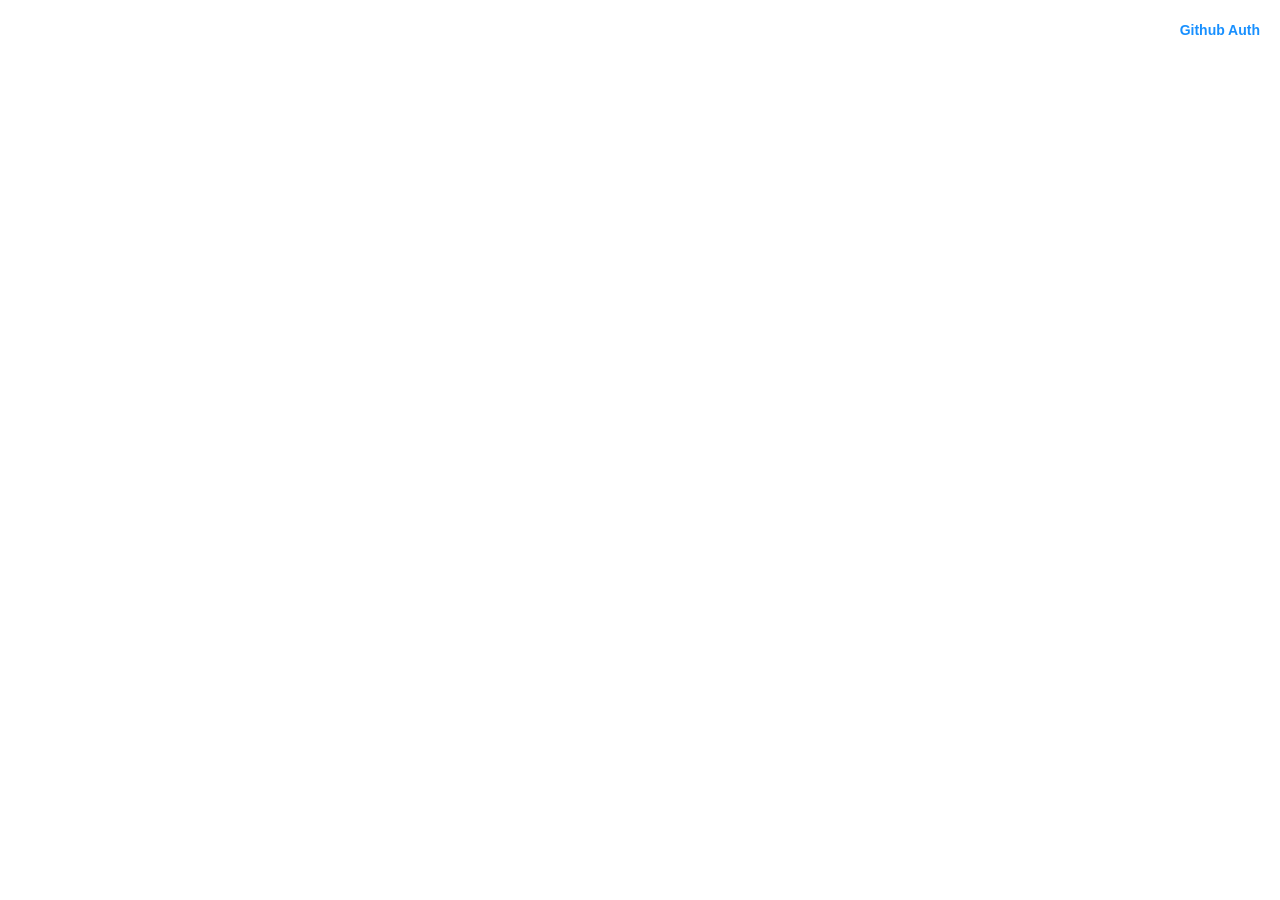
==== index.html @ 831091b5 "Merge branch 'master' into gh-pages" ====
<!DOCTYPE html>
<html ng-app="downGit">
<head>
    
    <!-------------------------------- META -------------------------------->
    
    <meta charset="utf-8"/>
    <meta name="keywords" content="GitHub Directory Link, GitHub Directory, Github Link, GitHub Directory Download, GitHub, Download"/>
    <meta name="description" content="Create GitHub Directory Download Link"/>
    <meta name="author" content="Minhas Kamal"/>
    
    
    <title>DownGit</title>
    <link rel="icon" type="image/ico" href="res/images/downgit.png">
    
    
    <!-------------------------------- LINK -------------------------------->
    
    <link href="https://maxcdn.bootstrapcdn.com/bootstrap/3.3.6/css/bootstrap.min.css" rel="stylesheet" integrity="sha384-1q8mTJOASx8j1Au+a5WDVnPi2lkFfwwEAa8hDDdjZlpLegxhjVME1fgjWPGmkzs7" crossorigin="anonymous" />
    <link href="lib/angular-toastr(2.0.0).min.css" rel="stylesheet"/>
    
    <link href="app/site.css" rel="stylesheet" />
</head>
<body>
    
    <div ng-view class=""></div>
    <div class="gh-auth" id="gh-auth">Github Auth</div>
    
    <!------------------------------- SCRIPT ------------------------------>
    
    <script src="https://ajax.googleapis.com/ajax/libs/angularjs/1.5.6/angular.min.js"></script>
    <script src="https://ajax.googleapis.com/ajax/libs/angularjs/1.5.6/angular-route.min.js"></script>
    <script src="https://code.jquery.com/jquery-2.2.4.min.js" integrity="sha256-BbhdlvQf/xTY9gja0Dq3HiwQF8LaCRTXxZKRutelT44=" crossorigin="anonymous"></script>
    <script src="https://maxcdn.bootstrapcdn.com/bootstrap/3.3.6/js/bootstrap.min.js" integrity="sha384-0mSbJDEHialfmuBBQP6A4Qrprq5OVfW37PRR3j5ELqxss1yVqOtnepnHVP9aJ7xS" crossorigin="anonymous"></script>
    <script src="lib/angular-toastr(2.0.0).tpls.min.js"></script>
    <script src="https://cdn.rawgit.com/Stuk/jszip/v3.0.0/dist/jszip.min.js"></script>
    <script src="lib/filesaver.min.js"></script>

    <script src="./app/auth-helper.js"></script>
    <script src="app/app.js"></script>
    <script src="app/home/home.js"></script>
    <script src="app/home/down-git.js"></script>
    <script src="./app/index-auth.js"></script>
</body>
</html>
---- app/site.css ----
body{
    font-family: sans-serif, arial;
    color: #4A4F64;
}

h1, h2, h3, h4, h5, h6, p{
    margin: 0;
}

a{
    color: #004d99;
}a:hover{
    text-decoration: none;
    color: #004d99;
}

/**********************************/

.home .center-row{
    float: none;
    margin: auto;
    padding-bottom: 1em;
}

.home .vertical-space{
    float: none;
    margin: auto;
    padding-bottom: 3em;
}

.home h1 a{
    color: #4A4F64;
}.home h1  a:hover{
    text-decoration: none;
}

.home .processing-img{
    width: 4em;
    height: auto;
}

.home .download-link-box{
    resize: vertical;
}

.home .footer{
    position: fixed;
    bottom: 0;
    width: 100%;
}

/**********************************/

.toast-down{
    background-image: url("../res/images/warning.png") !important;
    background-color: #8c8c8c;
}

.gh-auth {
    cursor: pointer;
    color: #1890ff;
    font-weight: bolder;
    position: absolute;
    top: 20px;
    right: 20px
}
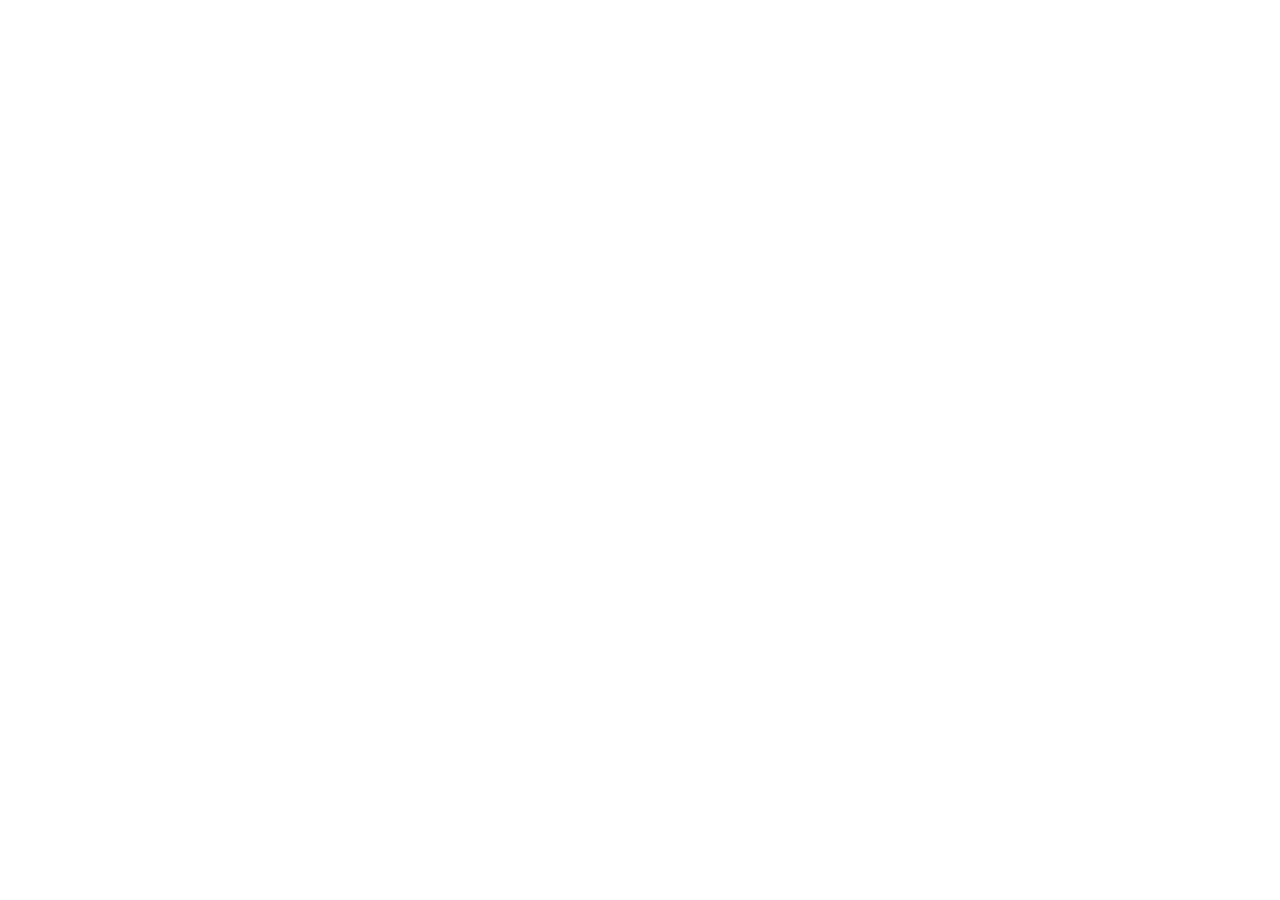
==== commit 9550bebc: "Merge branch 'master' into gh-pages" ====
--- a/index.html
+++ b/index.html
@@ -24,14 +24,16 @@
 <body>
     
     <div ng-view class=""></div>
-    <div class="gh-auth" id="gh-auth">Github Auth</div>
     
     <!------------------------------- SCRIPT ------------------------------>
-    
-    <script src="https://ajax.googleapis.com/ajax/libs/angularjs/1.5.6/angular.min.js"></script>
-    <script src="https://ajax.googleapis.com/ajax/libs/angularjs/1.5.6/angular-route.min.js"></script>
-    <script src="https://code.jquery.com/jquery-2.2.4.min.js" integrity="sha256-BbhdlvQf/xTY9gja0Dq3HiwQF8LaCRTXxZKRutelT44=" crossorigin="anonymous"></script>
-    <script src="https://maxcdn.bootstrapcdn.com/bootstrap/3.3.6/js/bootstrap.min.js" integrity="sha384-0mSbJDEHialfmuBBQP6A4Qrprq5OVfW37PRR3j5ELqxss1yVqOtnepnHVP9aJ7xS" crossorigin="anonymous"></script>
+    <script src="https://cdnjs.cloudflare.com/ajax/libs/jquery/1.9.1/jquery.min.js"
+        integrity="sha512-jGR1T3dQerLCSm/IGEGbndPwzszJBlKQ5Br9vuB0Pw2iyxOy+7AK+lJcCC8eaXyz/9du+bkCy4HXxByhxkHf+w=="
+        crossorigin="anonymous"></script>
+    <script src="https://stackpath.bootstrapcdn.com/bootstrap/3.4.1/js/bootstrap.min.js"
+        integrity="sha384-aJ21OjlMXNL5UyIl/XNwTMqvzeRMZH2w8c5cRVpzpU8Y5bApTppSuUkhZXN0VxHd"
+        crossorigin="anonymous"></script>
+    <script src="https://cdnjs.cloudflare.com/ajax/libs/angular.js/1.5.6/angular.min.js"></script>
+    <script src="https://cdnjs.cloudflare.com/ajax/libs/angular.js/1.5.6/angular-route.min.js"></script>
     <script src="lib/angular-toastr(2.0.0).tpls.min.js"></script>
     <script src="https://cdn.rawgit.com/Stuk/jszip/v3.0.0/dist/jszip.min.js"></script>
     <script src="lib/filesaver.min.js"></script>
@@ -41,5 +43,12 @@
     <script src="app/home/home.js"></script>
     <script src="app/home/down-git.js"></script>
     <script src="./app/index-auth.js"></script>
+    <script>
+        $(function () {
+            setTimeout(() => {
+                $('[data-tooltip="tooltip"]').tooltip()
+            }, 1000);
+        })
+    </script>
 </body>
 </html>
--- a/app/site.css
+++ b/app/site.css
@@ -59,9 +59,8 @@
 .gh-auth {
     cursor: pointer;
     color: #1890ff;
-    font-weight: bolder;
-    position: absolute;
-    top: 20px;
-    right: 20px
+    font-size: 1.2em;
+    margin-top: 10px;
+    /* right: 20px */
 }
 
